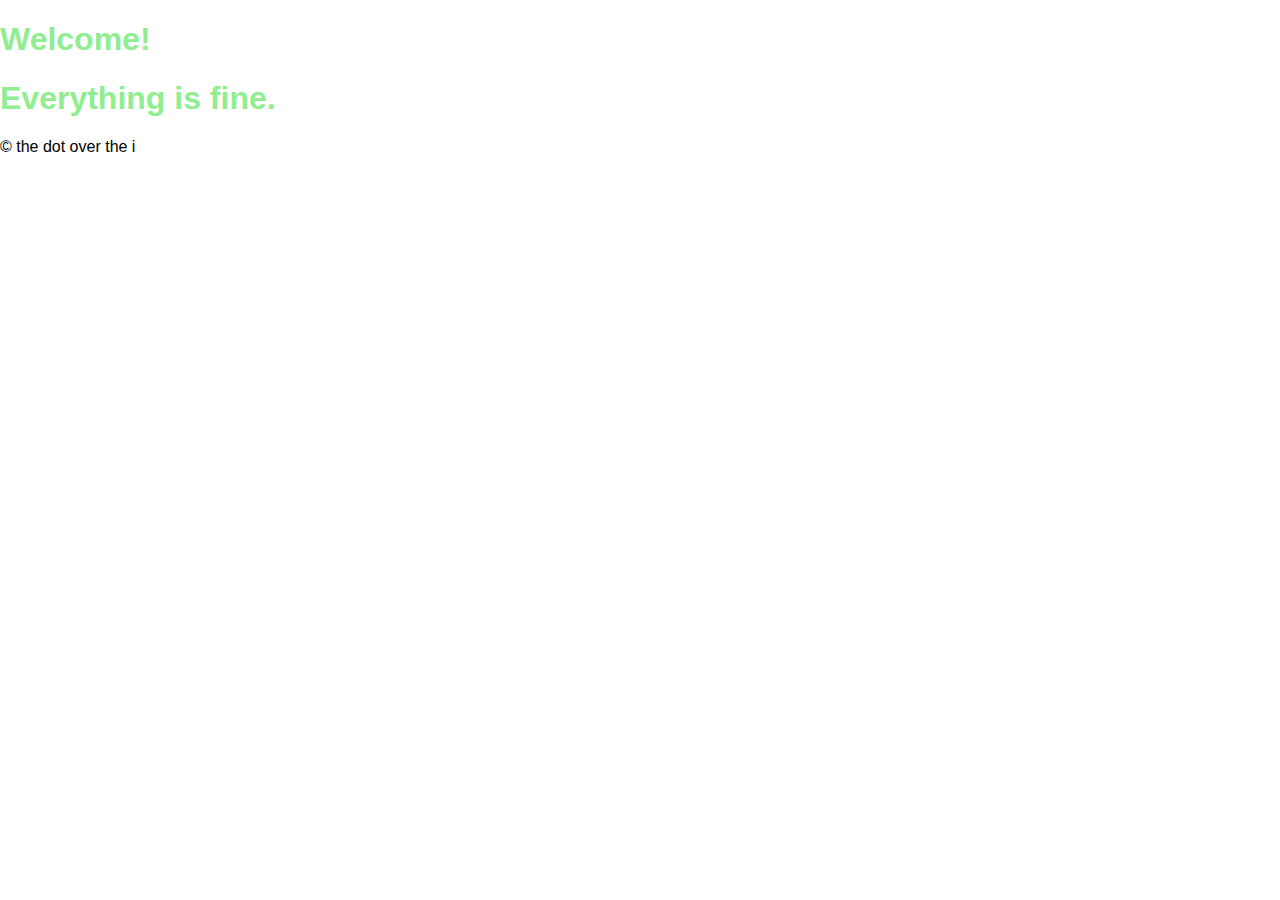
==== index.html @ 47e8e26f "added void, burrito, how_did_i_die, and normalize.css pages + added images" ====
<!doctype html>

<html>
    <head>
        <title>Interdimensional Hole of Pancakes</title>
        <link rel= "stylesheet" href= CSS/normalize.css>
        <link rel= "stylesheet" href= CSS/styles.css>
    </head>
    
    
    <body>
        <header>
            <nav>
            </nav>
        </header>
        
        <div class="home_text">
            <h1>Welcome!</h1>
            <h1>Everything is fine.</h1>
        </div>
        
        <footer>
<!--            <p> &copy; Never and always</p>-->
            <p> &copy; the dot over the i</p>
        </footer>
    </body>
</html>
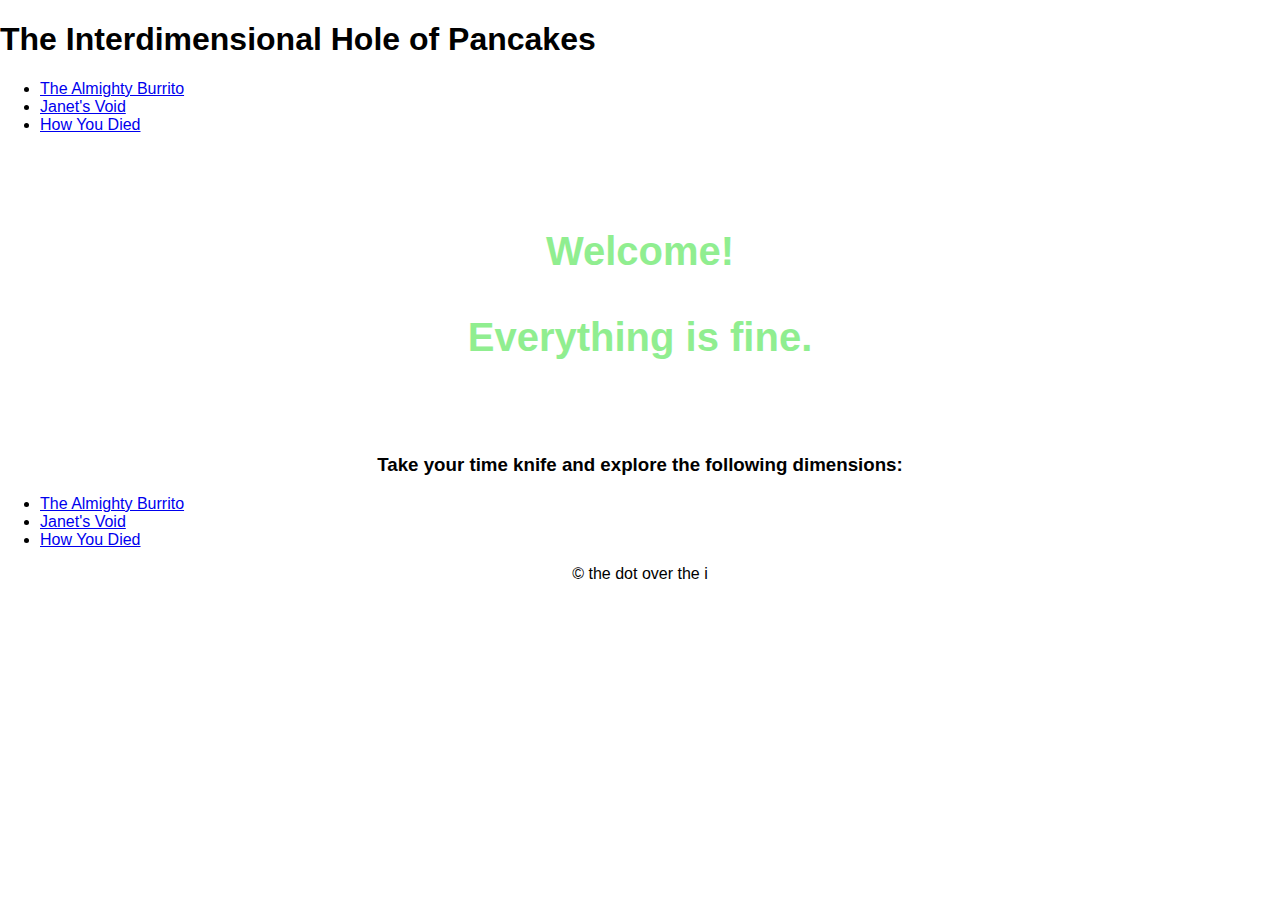
==== commit 2495c1b7: "added nav + CSS design + footers" ====
--- a/index.html
+++ b/index.html
@@ -7,21 +7,62 @@
         <link rel= "stylesheet" href= CSS/styles.css>
     </head>
     
-    
     <body>
+        <!--HEADER-->
         <header>
+            <div class="titles">
+                <h1>The Interdimensional Hole of Pancakes<h1>
+            </div>
+
             <nav>
+                <ul>
+                    <li>
+                        <a href="burrito.html">The Almighty Burrito</a>
+                    </li>
+
+                    <li>
+                        <a href="void.html">Janet's Void</a>
+                    </li>
+
+                    <li>
+                        <a href="how_did_i_die.html">How You Died</a>
+                    </li>
+                </ul>
             </nav>
         </header>
-        
+
+        <!--MAIN CONTENT-->
         <div class="home_text">
             <h1>Welcome!</h1>
             <h1>Everything is fine.</h1>
         </div>
         
+        <!--OTHER NAV OPTION-->
+        
+                
+        <h3 class="explore">Take your time knife and explore the following dimensions:</h3>
+                
+        <nav>
+            <ul>
+                <li>
+                    <a href="burrito.html">The Almighty Burrito</a>
+                </li>
+
+                <li>
+                    <a href="void.html">Janet's Void</a>
+                </li>
+
+                <li>
+                    <a href="how_did_i_die.html">How You Died</a>
+                </li>
+            </ul>
+        </nav>
+                
+        <!--FOOTER-->
         <footer>
-<!--            <p> &copy; Never and always</p>-->
+    <!--            <p> &copy; Never and always</p>-->
             <p> &copy; the dot over the i</p>
         </footer>
+                
     </body>
 </html>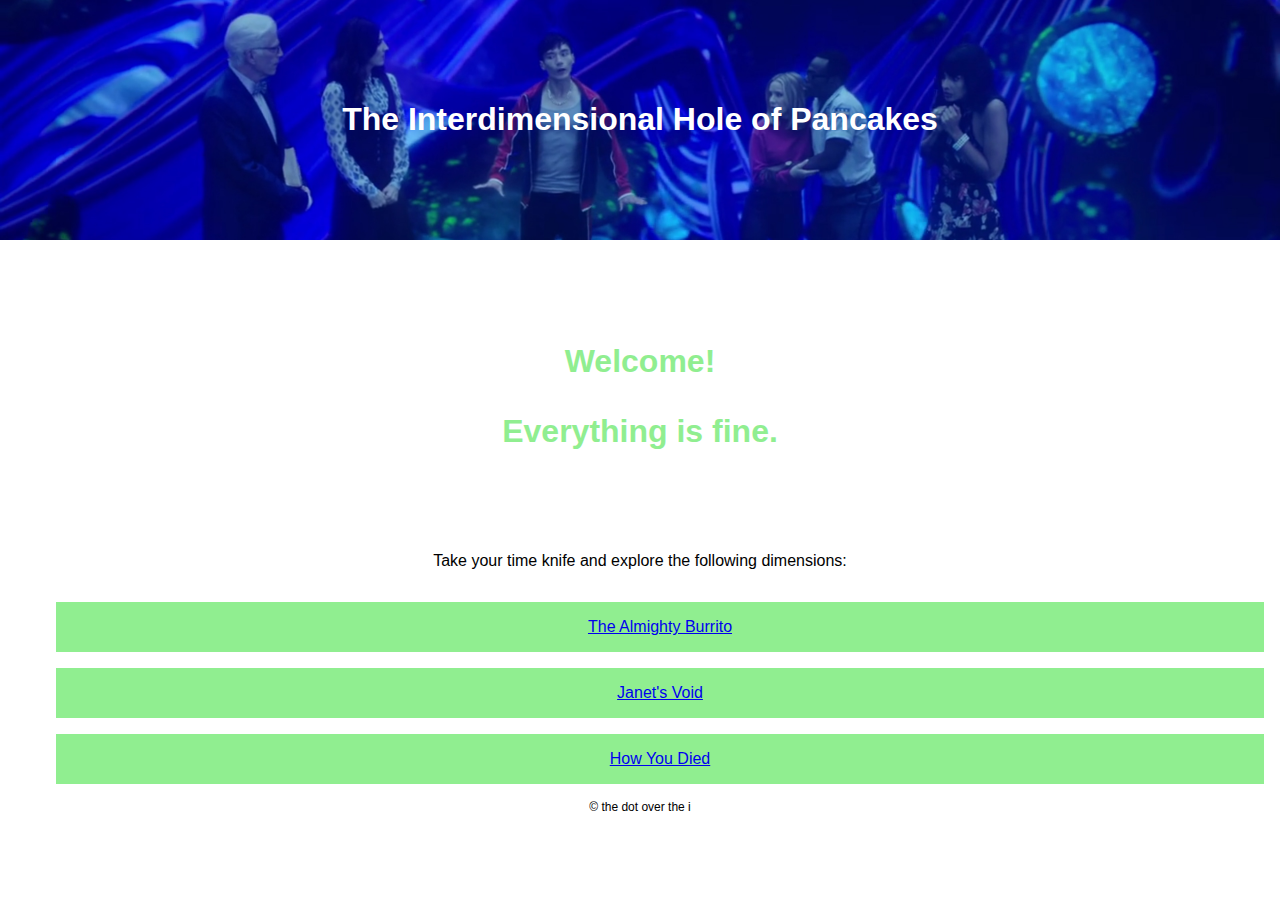
==== commit 3ed56a56: "modified things + added frogs.html and cursor imgs" ====
--- a/index.html
+++ b/index.html
@@ -10,26 +10,10 @@
     <body>
         <!--HEADER-->
         <header>
-            <div class="titles">
+            <div class="title">
                 <h1>The Interdimensional Hole of Pancakes<h1>
+<!--                <h6>IHOP</h6>-->
             </div>
-
-            <nav>
-                <ul>
-                    <li>
-                        <a href="burrito.html">The Almighty Burrito</a>
-                    </li>
-
-                    <li>
-                        <a href="void.html">Janet's Void</a>
-                    </li>
-
-                    <li>
-                        <a href="how_did_i_die.html">How You Died</a>
-                    </li>
-                </ul>
-            </nav>
-        </header>
 
         <!--MAIN CONTENT-->
         <div class="home_text">
@@ -40,9 +24,9 @@
         <!--OTHER NAV OPTION-->
         
                 
-        <h3 class="explore">Take your time knife and explore the following dimensions:</h3>
+        <h3 class= "nav_instructions">Take your time knife and explore the following dimensions:</h3>
                 
-        <nav>
+        <nav class="nav_bar">
             <ul>
                 <li>
                     <a href="burrito.html">The Almighty Burrito</a>
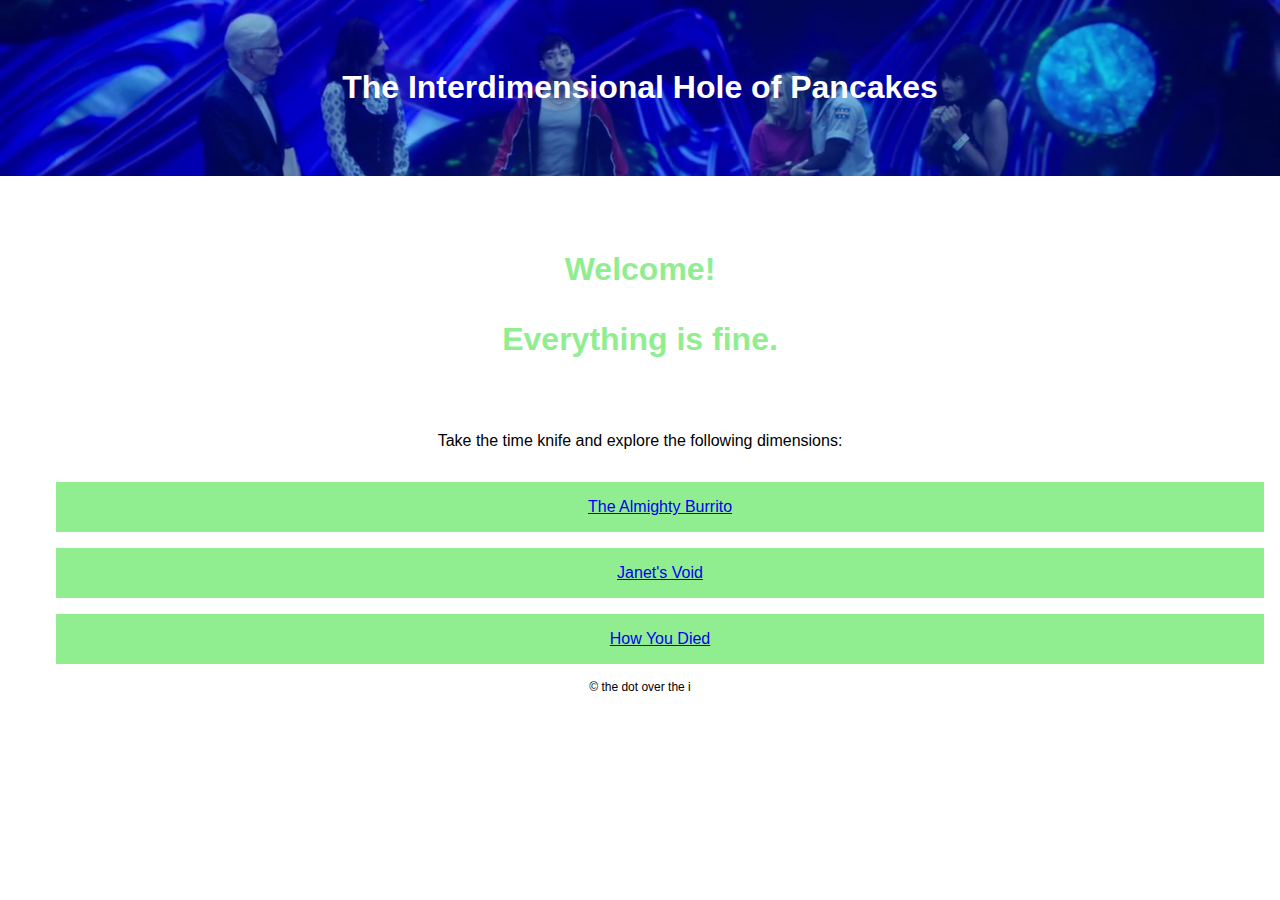
==== commit e45a978d: "adjusted CSS + added js file and gif folder" ====
--- a/index.html
+++ b/index.html
@@ -3,6 +3,7 @@
 <html>
     <head>
         <title>Interdimensional Hole of Pancakes</title>
+        <meta name="viewport" content="width=device-width"> <!--is this necessary??-->
         <link rel= "stylesheet" href= CSS/normalize.css>
         <link rel= "stylesheet" href= CSS/styles.css>
     </head>
@@ -11,8 +12,7 @@
         <!--HEADER-->
         <header>
             <div class="title">
-                <h1>The Interdimensional Hole of Pancakes<h1>
-<!--                <h6>IHOP</h6>-->
+                <h1>The Interdimensional Hole of Pancakes</h1>
             </div>
 
         <!--MAIN CONTENT-->
@@ -21,10 +21,9 @@
             <h1>Everything is fine.</h1>
         </div>
         
-        <!--OTHER NAV OPTION-->
-        
-                
-        <h3 class= "nav_instructions">Take your time knife and explore the following dimensions:</h3>
+            
+        <!--NAV-->
+        <h3 class= "nav_instructions">Take the time knife and explore the following dimensions:</h3>
                 
         <nav class="nav_bar">
             <ul>
@@ -44,7 +43,6 @@
                 
         <!--FOOTER-->
         <footer>
-    <!--            <p> &copy; Never and always</p>-->
             <p> &copy; the dot over the i</p>
         </footer>
                 
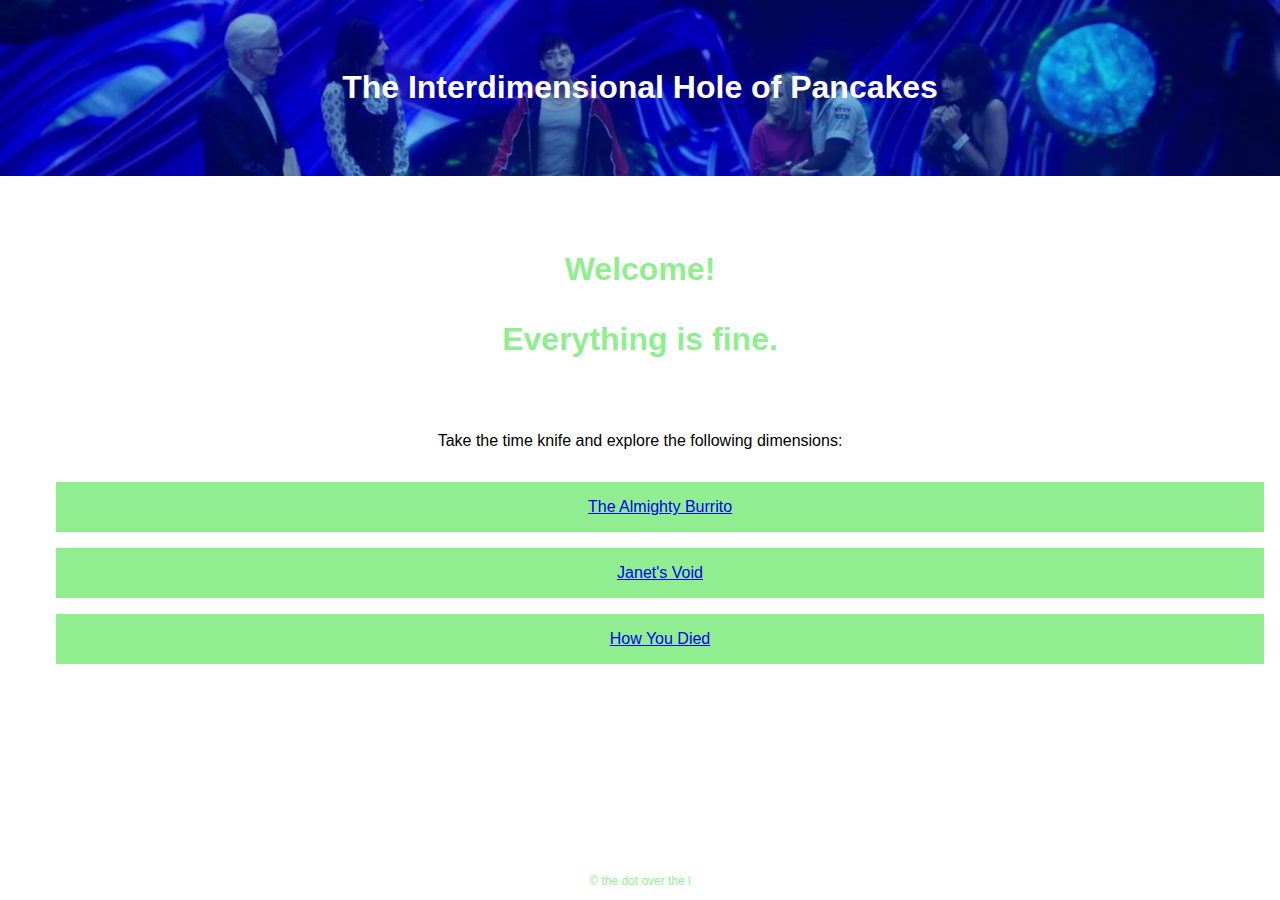
==== commit 343cf884: "sticky footer + started js" ====
--- a/index.html
+++ b/index.html
@@ -10,39 +10,42 @@
     
     <body>
         <!--HEADER-->
-        <header>
-            <div class="title">
-                <h1>The Interdimensional Hole of Pancakes</h1>
-            </div>
+        <div class="sticky_footer">
+            <header>
+                <div class="title">
+                    <h1>The Interdimensional Hole of Pancakes</h1>
+                </div>
+            </header>
 
-        <!--MAIN CONTENT-->
-        <div class="home_text">
-            <h1>Welcome!</h1>
-            <h1>Everything is fine.</h1>
+            <!--MAIN CONTENT-->
+                <div class="home_text">
+                    <h1>Welcome!</h1>
+                    <h1>Everything is fine.</h1>
+                </div>
+
+
+            <!--NAV-->
+            <h3 class= "nav_instructions">Take the time knife and explore the following dimensions:</h3>
+
+            <nav class="nav_bar">
+                <ul>
+                    <li>
+                        <a href="burrito.html">The Almighty Burrito</a>
+                    </li>
+
+                    <li>
+                        <a href="void.html">Janet's Void</a>
+                    </li>
+
+                    <li>
+                        <a href="how_you_died.html">How You Died</a>
+                    </li>
+                </ul>
+            </nav>
         </div>
         
-            
-        <!--NAV-->
-        <h3 class= "nav_instructions">Take the time knife and explore the following dimensions:</h3>
-                
-        <nav class="nav_bar">
-            <ul>
-                <li>
-                    <a href="burrito.html">The Almighty Burrito</a>
-                </li>
-
-                <li>
-                    <a href="void.html">Janet's Void</a>
-                </li>
-
-                <li>
-                    <a href="how_did_i_die.html">How You Died</a>
-                </li>
-            </ul>
-        </nav>
-                
         <!--FOOTER-->
-        <footer>
+        <footer id= "index_footer">
             <p> &copy; the dot over the i</p>
         </footer>
                 
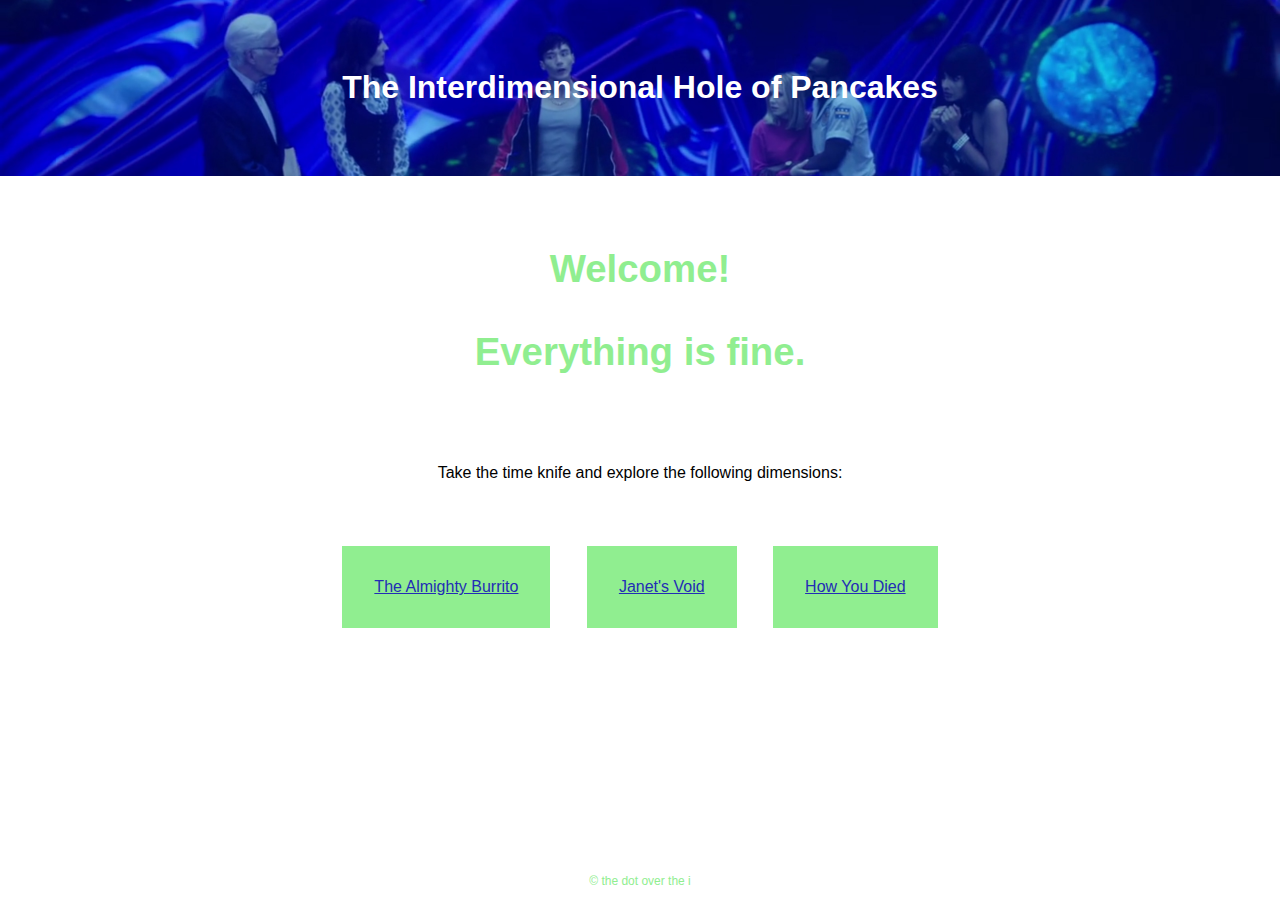
==== commit b2fbf9a5: "added mobile meta tag" ====
--- a/index.html
+++ b/index.html
@@ -3,7 +3,7 @@
 <html>
     <head>
         <title>Interdimensional Hole of Pancakes</title>
-        <meta name="viewport" content="width=device-width"> <!--is this necessary??-->
+        <meta name="viewport" content="width=device-width, initial-scale=1.0">
         <link rel= "stylesheet" href= CSS/normalize.css>
         <link rel= "stylesheet" href= CSS/styles.css>
     </head>
@@ -34,7 +34,7 @@
                     </li>
 
                     <li>
-                        <a href="void.html">Janet's Void</a>
+                        <a href="visit_janets_void.html">Janet's Void</a>
                     </li>
 
                     <li>
